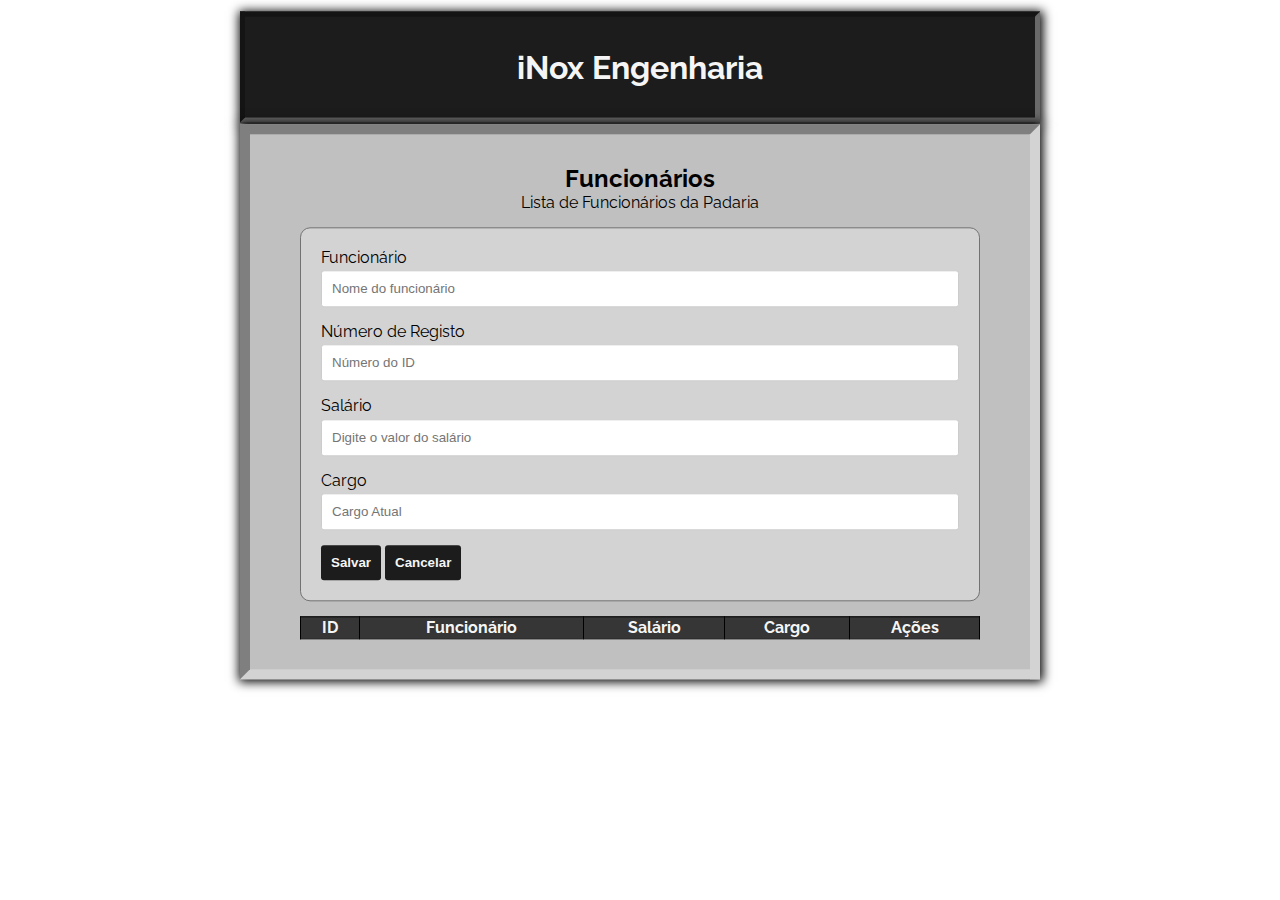
==== index.html @ fa26ef6d "func logs" ====
<!DOCTYPE html>
<html lang="pt-br">
<head>
    <meta charset="UTF-8">
    <meta http-equiv="X-UA-Compatible" content="IE=edge">
    <link rel="stylesheet" href="styles.css">
    <link rel="preconnect" href="https://fonts.gstatic.com" crossorigin>
    <link href="https://fonts.googleapis.com/css2?family=Raleway:wght@400;700&display=swap" rel="stylesheet">
    <script src="script.js"></script>
    <meta name="viewport" content="width=device-width, initial-scale=1.0">
    <title>Constructor</title>
</head>
<body>
    <header>iNox Engenharia</header>
    <main>
        <div class='title'>
            <h2>Funcionários</h2>
            <span>Lista de Funcionários da Padaria</span>
        </div>

        <div class="card">
            <div class="lineInput">
                <label>Funcionário</label>
                <input type="text" id="funcionario" placeholder="Nome do funcionário">
            </div>

            <div class="lineInput">
                <label>Número de Registo</label>
                <input type="text" id="regId" placeholder="Número do ID">
            </div>

            <div class="lineInput">
                <label>Salário</label>
                <input type="number" id="salario" placeholder="Digite o valor do salário">
            </div>
            <div class="lineInput">
                <label>Cargo</label>
                <input type="text" id="cargo" placeholder="Cargo Atual">
            </div>
            <button id="btn-1" onclick="funcionarios.salvar()">Salvar</button>
            <button>Cancelar</button>
        </div>

        <div class="content">
            <table border="2">
                <thead>
                    <tr>
                        <th>ID</th>
                        <th>Funcionário</th>
                        <th>Salário</th>
                        <th>Cargo</th>
                        <th>Ações</th>
                    </tr>
                </thead>
                <tbody id="tbody">

                </tbody>
            </table>
        </div>
    </main>
</body>
</html>
---- styles.css ----
*{
    margin: 0
}

body{
    font-family: 'Raleway', sans-serif;
    width: 50rem;
    margin: auto;
}
header{
    background-color: #1C1C1C;
    color: whitesmoke;
    padding: 2rem;
    border: 5px inset #696969;
    text-align: center;
    font-weight: bolder;
    font-size: 2rem;
    box-shadow: 0.5px 1px 10px 2px black;
    transform: translate(-0%, 10.4%);
}

main{
    padding: 30px 50px;
    width: 85%;
    background-color: #C0C0C0;
    margin: auto;
    border: 10px inset #D3D3D3;
    box-shadow: 0.5px 1px 10px 2px black;
    transform: translate(-0%, 2.4%);
}
label{
    padding-bottom: 0.2rem;

}
input{
    padding: 10px;
    border: 1px solid #ccc;;
    border-radius: 3px;
    outline: 0;
}

button{
    border: 0px;
    padding: 10px;
    background-color: #1C1C1C;
    color: whitesmoke;
    border-radius: 3px;
    font-weight: bold;
    transition: all ease 0.5s;
}
button:hover{
    background-color: #4F4F4F;
}
table{
    border-collapse: collapse;
    border: 1px solid #000000;
    width: 100%;
}
table th{
    background-color: #363636;
    color: whitesmoke;
}
table th, td{
    padding: 1px 5px;
    text-align: center;
}
.card{
    background-color:#D3D3D3;
    border: 1px solid #747171;
    border-radius: 10px;
    padding: 20px;
    margin-top: 15px;
}
.lineInput{
    display: grid;
    margin-bottom: 15px;
}
.content{
    margin-top: 15px;
}
.title{
    text-align: center;
}
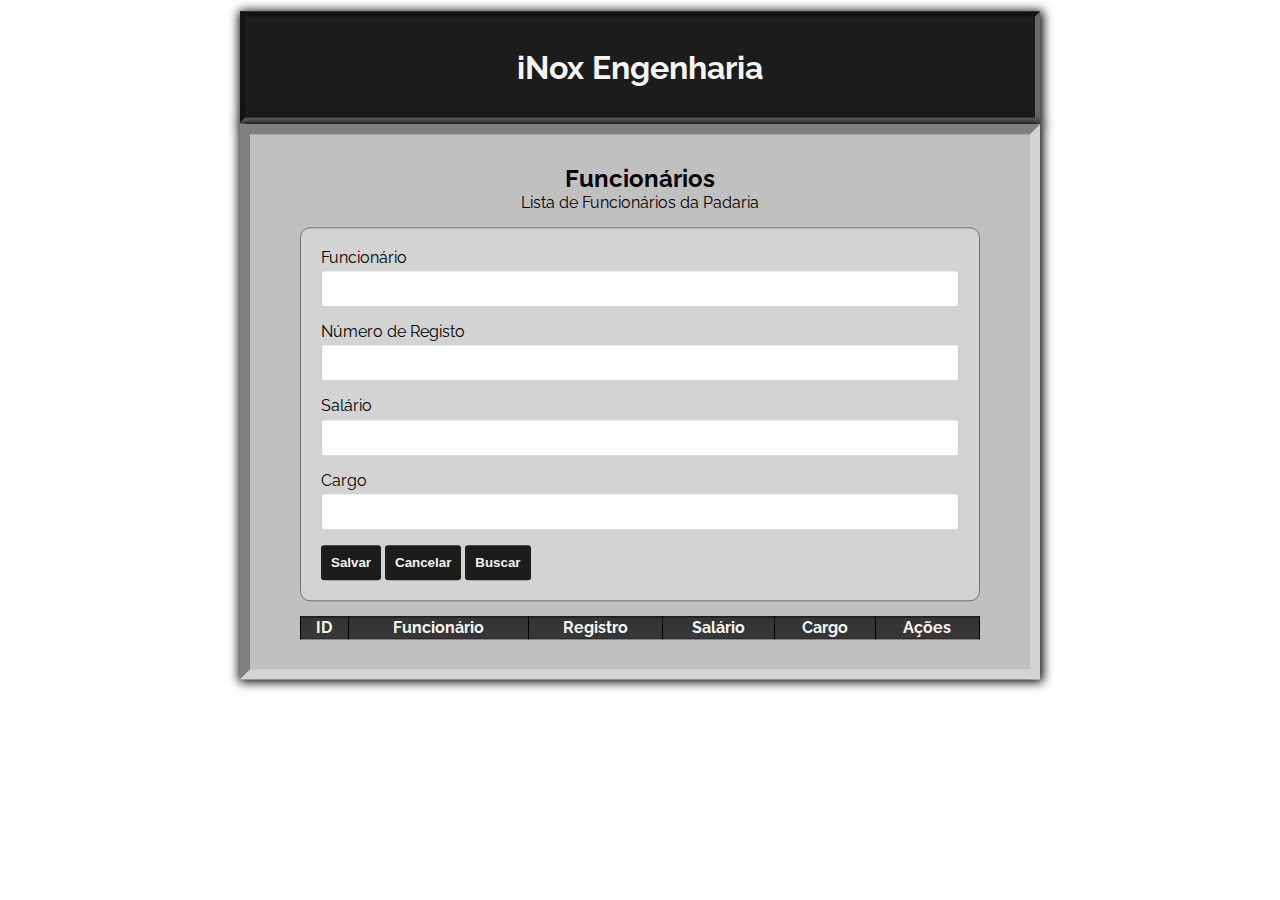
==== commit 70ea93b2: "changes" ====
--- a/index.html
+++ b/index.html
@@ -21,24 +21,25 @@
         <div class="card">
             <div class="lineInput">
                 <label>Funcionário</label>
-                <input type="text" id="funcionario" placeholder="Nome do funcionário">
+                <input type="text" id="funcionario">
             </div>
 
             <div class="lineInput">
                 <label>Número de Registo</label>
-                <input type="text" id="regId" placeholder="Número do ID">
+                <input type="text" id="regId" >
             </div>
 
             <div class="lineInput">
                 <label>Salário</label>
-                <input type="number" id="salario" placeholder="Digite o valor do salário">
+                <input type="number" id="salario">
             </div>
             <div class="lineInput">
                 <label>Cargo</label>
-                <input type="text" id="cargo" placeholder="Cargo Atual">
+                <input type="text" id="cargo" >
             </div>
             <button id="btn-1" onclick="funcionarios.salvar()">Salvar</button>
-            <button>Cancelar</button>
+            <button onclick="funcionarios.cancelar()">Cancelar</button>
+            <button id="buscar" onclick="funcionarios.buscar()">Buscar</button>
         </div>
 
         <div class="content">
@@ -47,6 +48,7 @@
                     <tr>
                         <th>ID</th>
                         <th>Funcionário</th>
+                        <th>Registro</th>
                         <th>Salário</th>
                         <th>Cargo</th>
                         <th>Ações</th>
--- a/styles.css
+++ b/styles.css
@@ -64,6 +64,9 @@
     padding: 1px 5px;
     text-align: center;
 }
+table td img{
+    width: 20px;
+}
 .card{
     background-color:#D3D3D3;
     border: 1px solid #747171;
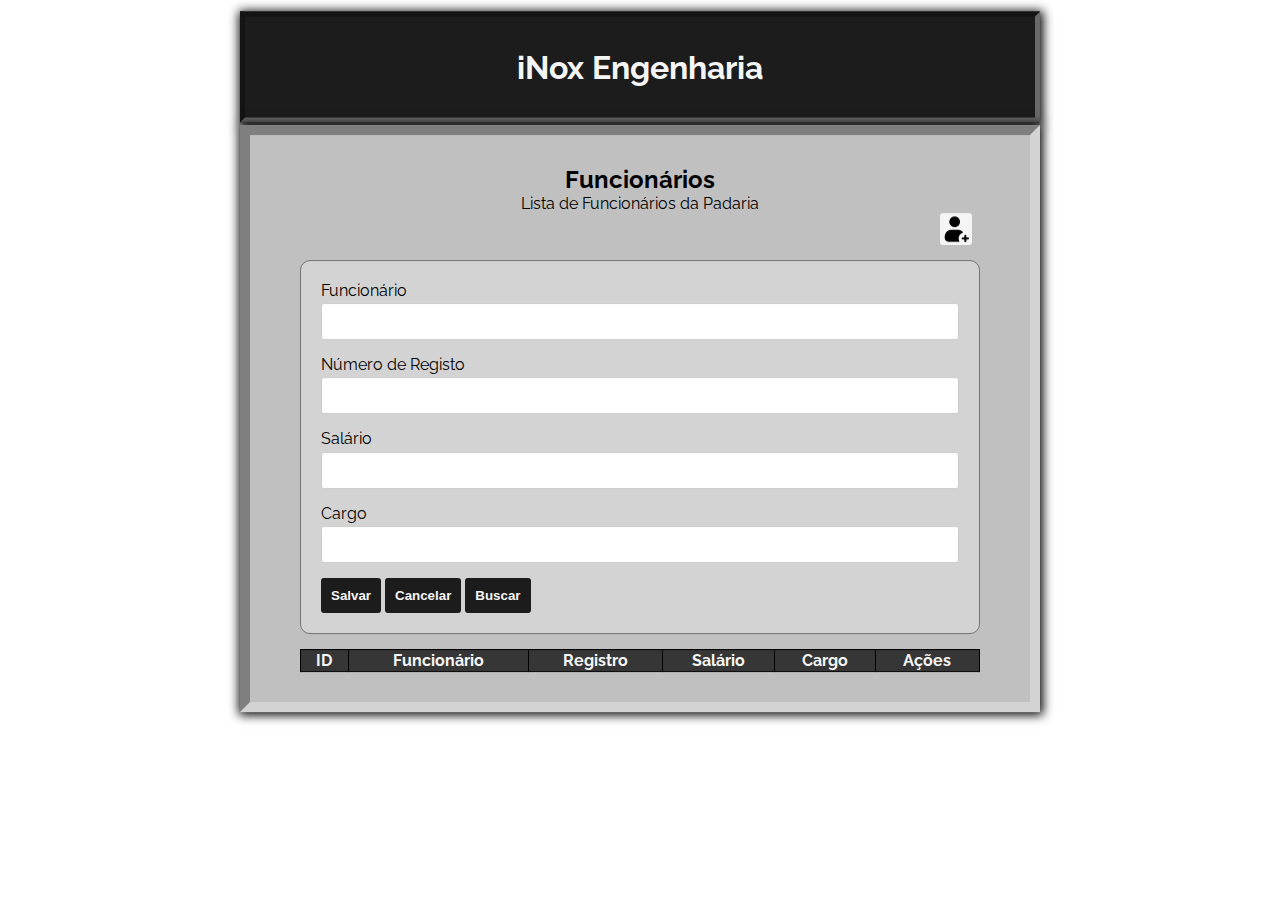
==== commit 155a6b41: "change s22" ====
--- a/index.html
+++ b/index.html
@@ -16,12 +16,16 @@
         <div class='title'>
             <h2>Funcionários</h2>
             <span>Lista de Funcionários da Padaria</span>
-        </div>
+            </div>
+            <span id="btn-2_span">
+                <button id="btn-2" onclick="funcionarios.novoFuncionario()"></button>
+            </span>   
+        
 
         <div class="card">
             <div class="lineInput">
                 <label>Funcionário</label>
-                <input type="text" id="funcionario">
+                <input type="text" readonly class="form-control" id="funcionario">
             </div>
 
             <div class="lineInput">
@@ -31,11 +35,11 @@
 
             <div class="lineInput">
                 <label>Salário</label>
-                <input type="number" id="salario">
+                <input type="number"class="form-control" readonly="true" id="salario">
             </div>
             <div class="lineInput">
                 <label>Cargo</label>
-                <input type="text" id="cargo" >
+                <input type="text" class="form-control" readonly='true' id="cargo" >
             </div>
             <button id="btn-1" onclick="funcionarios.salvar()">Salvar</button>
             <button onclick="funcionarios.cancelar()">Cancelar</button>
--- a/styles.css
+++ b/styles.css
@@ -84,4 +84,21 @@
 .title{
     text-align: center;
 }
+#btn-2{
+    background-image:url(img/add.png);
+    background-repeat: no-repeat;
+    background-position: center center;
+    background-size: cover;
+    padding: 1rem 1rem;
+    background-color: whitesmoke;
+    cursor: pointer;
+}
+#btn-2:focus{ 
+    background-color: rgb(110, 110, 110);
+    box-shadow: inset 2px 2px 2px 2px black;
+}
+#btn-2_span{
+    margin-left: 40rem;
+    display: inline-block;
+}
 
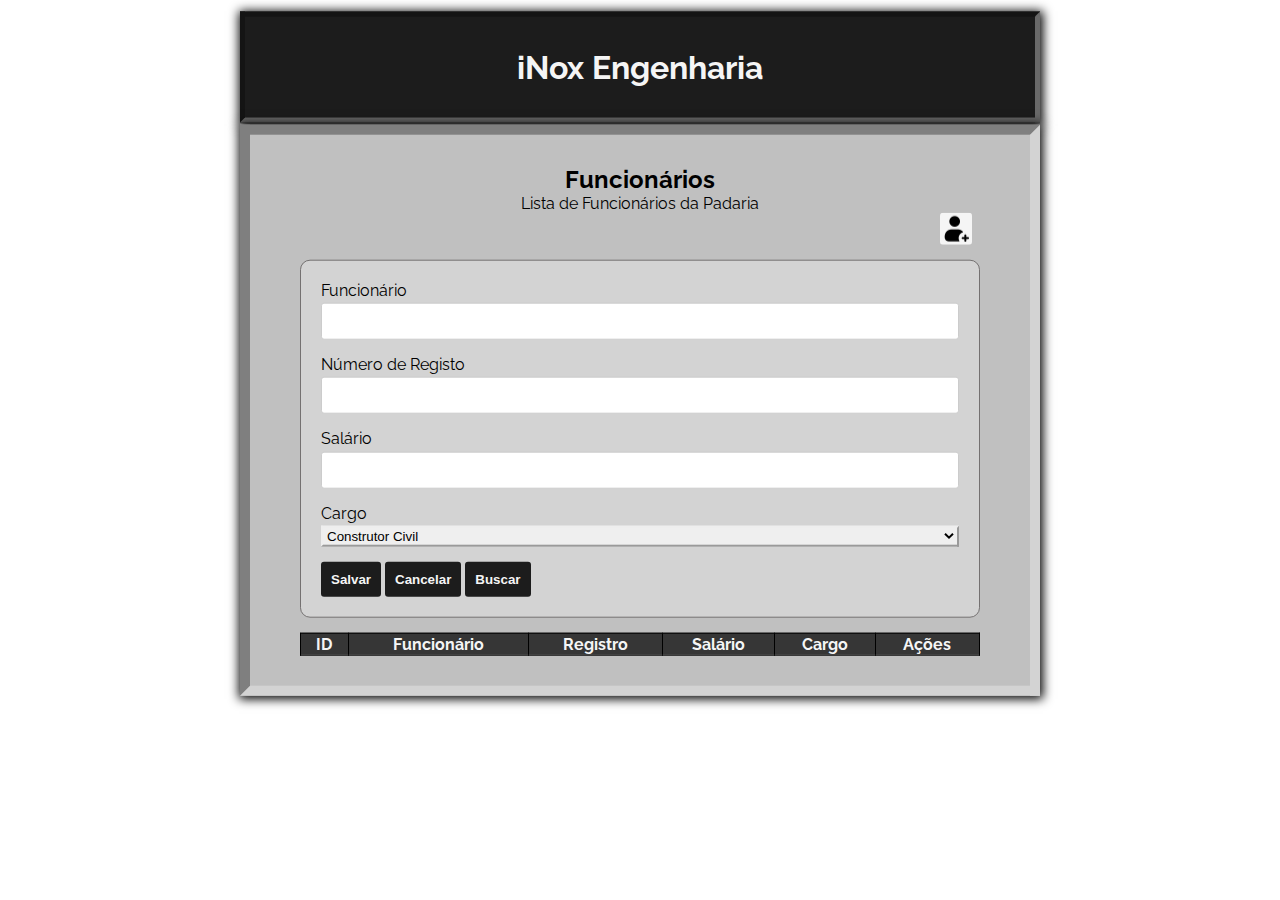
==== commit 35e4505f: "new changes" ====
--- a/index.html
+++ b/index.html
@@ -30,7 +30,7 @@
 
             <div class="lineInput">
                 <label>Número de Registo</label>
-                <input type="text" id="regId" >
+                <input type="text" id="regId" class="registros">
             </div>
 
             <div class="lineInput">
@@ -39,11 +39,19 @@
             </div>
             <div class="lineInput">
                 <label>Cargo</label>
-                <input type="text" class="form-control" readonly='true' id="cargo" >
+                <select type="text" class="form-control" readonly='true' id="cargo">
+                        <option>Construtor Civil</option>
+                        <option>Gerente de Obras</option>
+                        <option>Assistente de Obras</option>
+                        <option>Eletricista</option>
+                        <option>Especialista em Encanação</option>
+                        <option>Coordernador de Obras</option>
+                </select>
             </div>
             <button id="btn-1" onclick="funcionarios.salvar()">Salvar</button>
             <button onclick="funcionarios.cancelar()">Cancelar</button>
             <button id="buscar" onclick="funcionarios.buscar()">Buscar</button>
+            <span id='added'></span>
         </div>
 
         <div class="content">
--- a/styles.css
+++ b/styles.css
@@ -50,6 +50,7 @@
 }
 button:hover{
     background-color: #4F4F4F;
+    cursor: pointer;
 }
 table{
     border-collapse: collapse;
@@ -101,4 +102,12 @@
     margin-left: 40rem;
     display: inline-block;
 }
-
+#added{
+    display: inline-block;
+    margin-left: 15rem;
+    background-color: #747171;
+}
+#cargo{
+    border: 2px outset;
+    pointer-events:all;
+}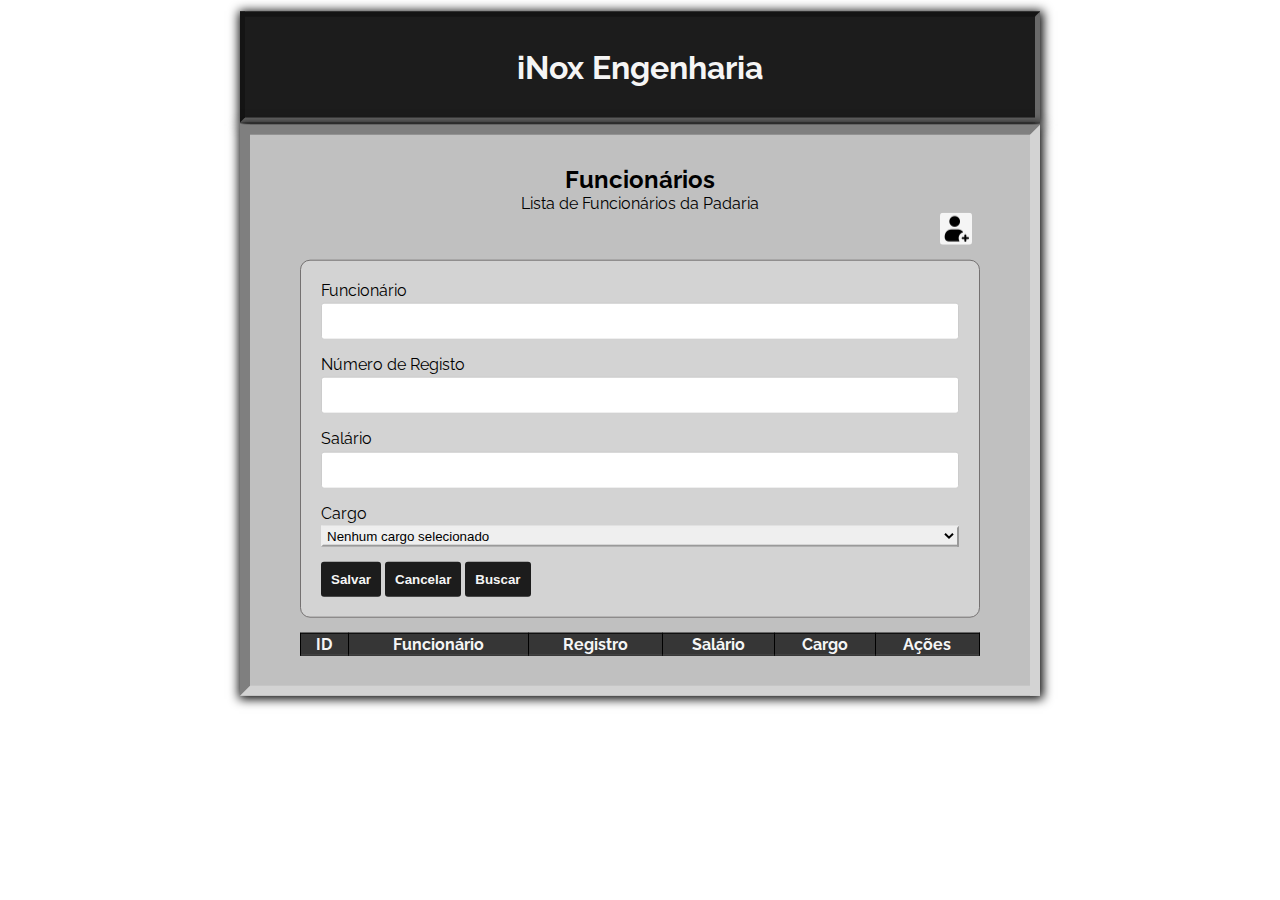
==== commit e4ae30dd: "readonly issues" ====
--- a/index.html
+++ b/index.html
@@ -40,6 +40,7 @@
             <div class="lineInput">
                 <label>Cargo</label>
                 <select type="text" class="form-control" readonly='true' id="cargo">
+                        <option>Nenhum cargo selecionado</option>    
                         <option>Construtor Civil</option>
                         <option>Gerente de Obras</option>
                         <option>Assistente de Obras</option>
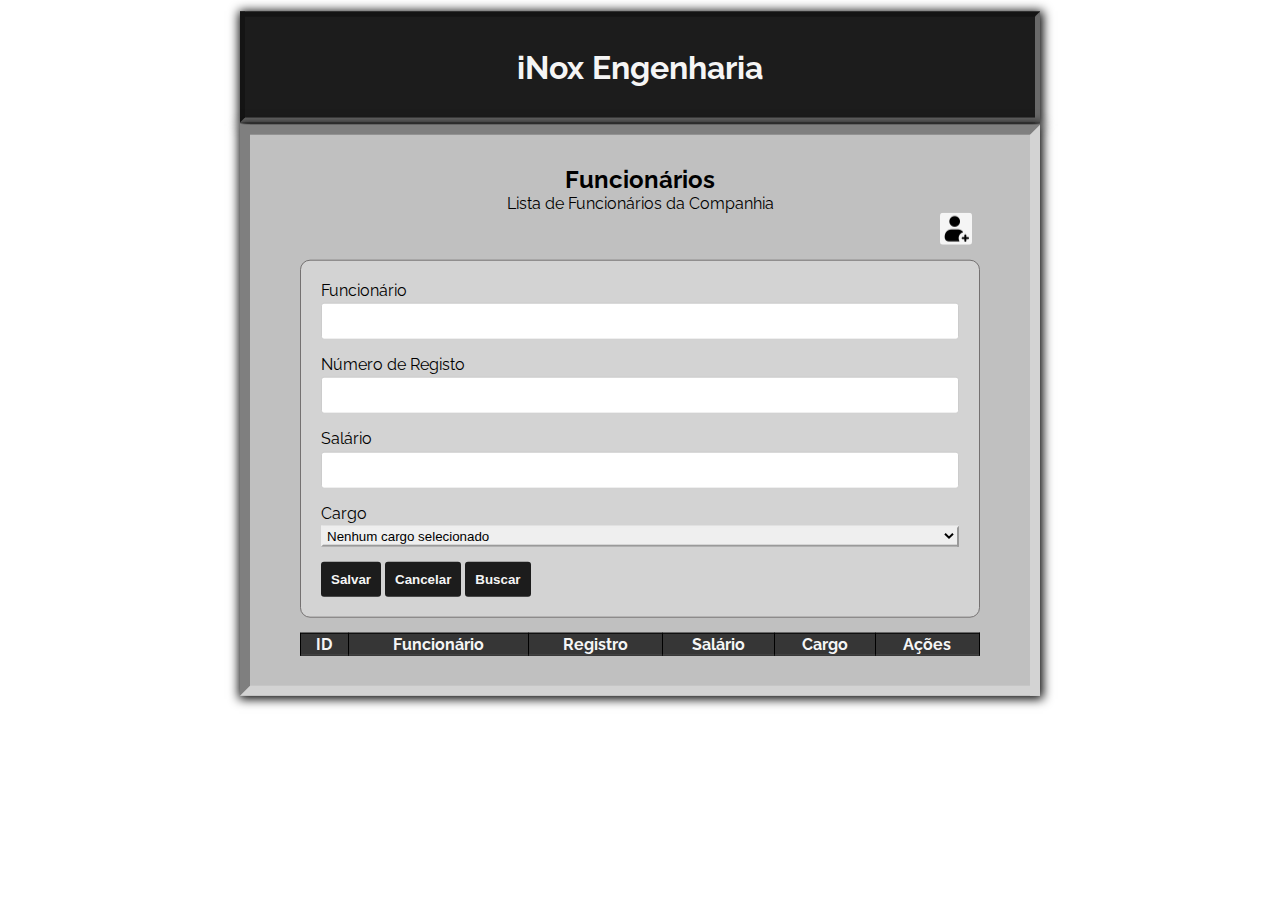
==== commit bbb6ad68: "almost done" ====
--- a/index.html
+++ b/index.html
@@ -8,14 +8,14 @@
     <link href="https://fonts.googleapis.com/css2?family=Raleway:wght@400;700&display=swap" rel="stylesheet">
     <script src="script.js"></script>
     <meta name="viewport" content="width=device-width, initial-scale=1.0">
-    <title>Constructor</title>
+    <title>Funcionários</title>
 </head>
 <body>
     <header>iNox Engenharia</header>
     <main>
         <div class='title'>
             <h2>Funcionários</h2>
-            <span>Lista de Funcionários da Padaria</span>
+            <span>Lista de Funcionários da Companhia</span>
             </div>
             <span id="btn-2_span">
                 <button id="btn-2" onclick="funcionarios.novoFuncionario()"></button>
